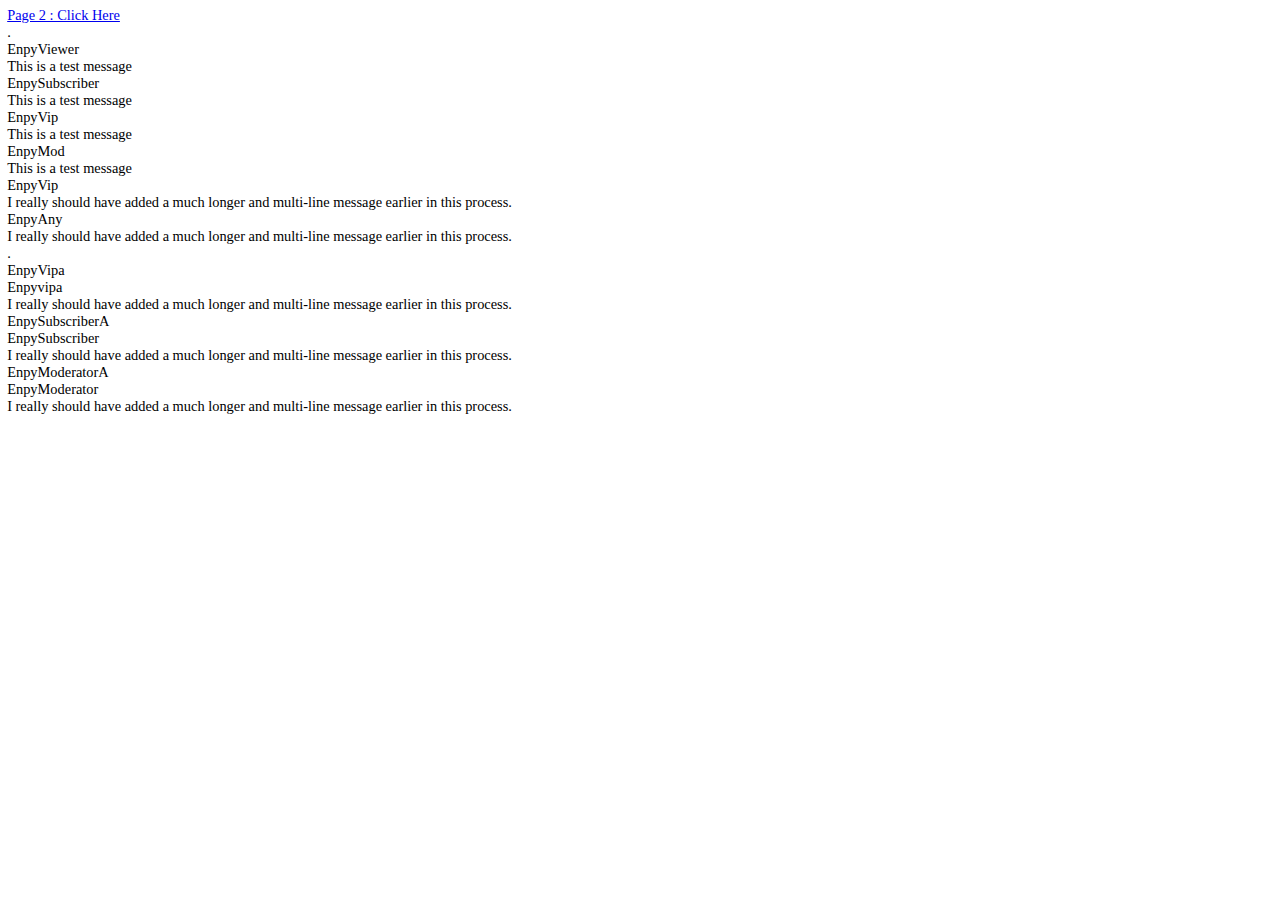
==== docs/index.html @ 4945797c "Moving the index into the appropriate folder" ====
<!DOCTYPE html>
<html>

<head>
    <link rel="stylesheet" href="docs/css/cssEdits.css">
</head>

<script>
    function random() {
        let r = document.getElementsByClassName("message");
        document.body.style.zoom = "90%";
        for (let i = 0; i < r.length; i++) {
            r[i].style.setProperty('--placement', String(Math.floor(Math.random() * 50) + 10) + '%');
        }

        function randomDelay(string) {

        }
    }

</script>

<body onload="random()">

    <a href="docs/demos/Page2.html">Page 2 : Click Here</a>

    <div class="main-container">
        <div class="msg_overflow_fix">.</div>
        <div class="msg follower" data-sender="2" data-msgid="3" id="msg-4">
            <div class="meta">
                <div class="container">
                    <div class="box green" style="background-color:blackl; animation: rotate 40s linear infinite;">
                        <div class="side side--front" style="--multiplier: -2">
                            <div class="side side--pip "></div>
                        </div>
                        <div class="side side--front">
                            <div class="side side--pip"></div>
                            <div class="side side--pip"></div>
                            <div class="side side--pip"></div>
                            <div class="side side--pip"></div>
                            <div class="side side--pip"></div>
                            <div class="side side--pip"></div>
                        </div>
                        <div class="side side--left" style="--multiplier: -2;">
                            <div class="side side--pip"></div>
                            <div class="side side--pip"></div>
                        </div>
                        <div class="side side--left">
                            <div class="side side--pip"></div>
                            <div class="side side--pip"></div>
                            <div class="side side--pip"></div>
                            <div class="side side--pip"></div>
                            <div class="side side--pip"></div>
                        </div>
                        <div class="side side--top" style="--multiplier: -2">
                            <div class="side side--pip"></div>
                            <div class="side side--pip"></div>
                            <div class="side side--pip"></div>
                        </div>
                        <div class="side side--top">
                            <div class="side side--pip"></div>
                            <div class="side side--pip"></div>
                            <div class="side side--pip"></div>
                            <div class="side side--pip"></div>
                        </div>
                    </div>
                </div>
                <div class="name">EnpyViewer</div>
            </div>
            <div class="message">This is a test message</div>
            <div class="msg_overflow_fix"></div>
        </div>




        <div class="msg subscriber" data-sender="2" data-msgid="3" id="msg-4">
            <div class="meta">
                <div class="container">
                    <div class="box purple" style="background-color:blackl; animation: rotate 60s linear infinite;">
                        <div class="side side--front" style="--multiplier: -2">
                            <div class="side side--pip "></div>
                        </div>
                        <div class="side side--front">
                            <div class="side side--pip"></div>
                            <div class="side side--pip"></div>
                            <div class="side side--pip"></div>
                            <div class="side side--pip"></div>
                            <div class="side side--pip"></div>
                            <div class="side side--pip"></div>
                        </div>
                        <div class="side side--left" style="--multiplier: -2;">
                            <div class="side side--pip"></div>
                            <div class="side side--pip"></div>
                        </div>
                        <div class="side side--left">
                            <div class="side side--pip"></div>
                            <div class="side side--pip"></div>
                            <div class="side side--pip"></div>
                            <div class="side side--pip"></div>
                            <div class="side side--pip"></div>
                        </div>
                        <div class="side side--top" style="--multiplier: -2">
                            <div class="side side--pip"></div>
                            <div class="side side--pip"></div>
                            <div class="side side--pip"></div>
                        </div>
                        <div class="side side--top">
                            <div class="side side--pip"></div>
                            <div class="side side--pip"></div>
                            <div class="side side--pip"></div>
                            <div class="side side--pip"></div>
                        </div>
                    </div>
                </div>
                <div class="name">EnpySubscriber</div>
            </div>
            <div class="message">This is a test message</div>
            <div class="msg_overflow_fix"></div>
        </div>


        <div class="msg vip" data-sender="2" data-msgid="3" id="msg-4">
            <div class="meta">
                <div class="container" style="transform: scale(-1, 1);">
                    <div class="box purple" style="background-color:blackl; animation: rotate 50s linear infinite;">
                        <div class="side side--front" style="--multiplier: -2">
                            <div class="side side--pip "></div>
                        </div>
                        <div class="side side--front">
                            <div class="side side--pip"></div>
                            <div class="side side--pip"></div>
                            <div class="side side--pip"></div>
                            <div class="side side--pip"></div>
                            <div class="side side--pip"></div>
                            <div class="side side--pip"></div>
                        </div>
                        <div class="side side--left" style="--multiplier: -2;">
                            <div class="side side--pip"></div>
                            <div class="side side--pip"></div>
                        </div>
                        <div class="side side--left">
                            <div class="side side--pip"></div>
                            <div class="side side--pip"></div>
                            <div class="side side--pip"></div>
                            <div class="side side--pip"></div>
                            <div class="side side--pip"></div>
                        </div>
                        <div class="side side--top" style="--multiplier: -2">
                            <div class="side side--pip"></div>
                            <div class="side side--pip"></div>
                            <div class="side side--pip"></div>
                        </div>
                        <div class="side side--top">
                            <div class="side side--pip"></div>
                            <div class="side side--pip"></div>
                            <div class="side side--pip"></div>
                            <div class="side side--pip"></div>
                        </div>
                    </div>
                </div>
                <div class="name">EnpyVip</div>
            </div>
            <div class="message">This is a test message</div>
            <div class="msg_overflow_fix"></div>
        </div>

        <div class="msg mod" data-sender="2" data-msgid="3" id="msg-4">
            <div class="meta">
                <div class="container" style="transform: scale(-1, 1);">
                    <div class="box green" style="background-color:blackl; animation: rotate 45s linear infinite;">
                        <div class="side side--front" style="--multiplier: -2">
                            <div class="side side--pip "></div>
                        </div>
                        <div class="side side--front">
                            <div class="side side--pip"></div>
                            <div class="side side--pip"></div>
                            <div class="side side--pip"></div>
                            <div class="side side--pip"></div>
                            <div class="side side--pip"></div>
                            <div class="side side--pip"></div>
                        </div>
                        <div class="side side--left" style="--multiplier: -2;">
                            <div class="side side--pip"></div>
                            <div class="side side--pip"></div>
                        </div>
                        <div class="side side--left">
                            <div class="side side--pip"></div>
                            <div class="side side--pip"></div>
                            <div class="side side--pip"></div>
                            <div class="side side--pip"></div>
                            <div class="side side--pip"></div>
                        </div>
                        <div class="side side--top" style="--multiplier: -2">
                            <div class="side side--pip"></div>
                            <div class="side side--pip"></div>
                            <div class="side side--pip"></div>
                        </div>
                        <div class="side side--top">
                            <div class="side side--pip"></div>
                            <div class="side side--pip"></div>
                            <div class="side side--pip"></div>
                            <div class="side side--pip"></div>
                        </div>
                    </div>
                </div>
                <div class="name">EnpyMod</div>
            </div>
            <div class="message">This is a test message</div>
            <div class="msg_overflow_fix"></div>
        </div>

        <div class="msg vip2" data-sender="2" data-msgid="3" id="msg-4">
            <div class="meta">
                <div class="name">EnpyVip</div>
            </div>
            <div class="message" style="animation: wobble 10s linear infinite;">I really should have added a much longer
                and multi-line message earlier in this process. </div>
            <div class="msg_overflow_fix"></div>
        </div>

        <div class="msg any" data-sender="2" data-msgid="3" id="msg-">
            <div class="meta">

                <div class="container">
                    <div class="box green" style="background-color:blackl; animation: rotate 35s linear infinite;">
                        <div class="side side--front" style="--multiplier: -2">
                            <div class="side side--pip"></div>
                        </div>
                        <div class="side side--front">
                            <div class="side side--pip"></div>
                            <div class="side side--pip"></div>
                            <div class="side side--pip"></div>
                            <div class="side side--pip"></div>
                            <div class="side side--pip"></div>
                            <div class="side side--pip"></div>
                        </div>
                        <div class="side side--left" style="--multiplier: -2;">
                            <div class="side side--pip"></div>
                            <div class="side side--pip"></div>
                        </div>
                        <div class="side side--left">
                            <div class="side side--pip"></div>
                            <div class="side side--pip"></div>
                            <div class="side side--pip"></div>
                            <div class="side side--pip"></div>
                            <div class="side side--pip"></div>
                        </div>
                        <div class="side side--top" style="--multiplier: -2">
                            <div class="side side--pip"></div>
                            <div class="side side--pip"></div>
                            <div class="side side--pip"></div>
                        </div>
                        <div class="side side--top">
                            <div class="side side--pip"></div>
                            <div class="side side--pip"></div>
                            <div class="side side--pip"></div>
                            <div class="side side--pip"></div>
                        </div>
                    </div>
                </div>
                <div class="name">EnpyAny</div>
            </div>
            <div class="message" style="animation: wobbleTagged 5s linear infinite;">I really should have added a much
                longer and multi-line message earlier in this process. </div>
            <div class="msg_overflow_fix"></div>
        </div>
    </div>
    </div>
    <div class="main-container">
        <div class="msg_overflow_fix">.</div>

        <div class="msg vip2" data-sender="2" data-msgid="3" id="msg-4">
            <div class="meta">
                <div class="name">EnpyVipa</div>
            </div>
            <div class="box--positioner purple">
                Enpyvipa
                <div class="box--container">
                    <div
                        style="transform-style: preserve-3d; transform: translateX(20px) rotateZ(45deg) rotateY(45deg);">
                        <div class="face face--front ">
                            <div class="side side--pip"></div>
                        </div>
                        <div class="face face--front green" style="--multiplier: -2">
                            <div class="side side--pip"></div>
                            <div class="side side--pip"></div>
                            <div class="side side--pip"></div>
                            <div class="side side--pip"></div>
                            <div class="side side--pip"></div>
                            <div class="side side--pip"></div>
                        </div>
                        <div class="face face--left">
                            <div class="side side--pip"></div>
                            <div class="side side--pip"></div>
                        </div>
                        <div class="face face--left green" style="--multiplier: -2">
                            <div class="side side--pip"></div>
                            <div class="side side--pip"></div>
                            <div class="side side--pip"></div>
                            <div class="side side--pip"></div>
                            <div class="side side--pip"></div>
                        </div>
                        <div class="face face--top">
                            <div class="side side--pip"></div>
                            <div class="side side--pip"></div>
                            <div class="side side--pip"></div>
                        </div>
                        <div class="face face--top green" style="--multiplier: -2">
                            <div class="side side--pip"></div>
                            <div class="side side--pip"></div>
                            <div class="side side--pip"></div>
                            <div class="side side--pip"></div>
                        </div>
                    </div>
                </div>
            </div>
            <div class="message" style="animation: wobble 10s linear infinite; z-index: 2;">I really should have
                added a much
                longer
                and multi-line message earlier in this process.
            </div>
        </div>

        <div class="msg_overflow_fix"></div>
        <div class="msg subscriber" data-sender="2" data-msgid="3" id="msg-4">
            <div class="meta">
                <div class="name">EnpySubscriberA</div>
            </div>
            <div class="box--positioner purple">
                EnpySubscriber
                <div class="box--container" style="animation: spin 20s linear infinite;">
                    <div
                        style="transform-style: preserve-3d; transform: translateX(20px) rotateZ(45deg) rotateY(45deg);">
                        <div class="face face--front ">
                            <div class="side side--pip"></div>
                        </div>
                        <div class="face face--front" style="--multiplier: -2">
                            <div class="side side--pip"></div>
                            <div class="side side--pip"></div>
                            <div class="side side--pip"></div>
                            <div class="side side--pip"></div>
                            <div class="side side--pip"></div>
                            <div class="side side--pip"></div>
                        </div>
                        <div class="face face--left">
                            <div class="side side--pip"></div>
                            <div class="side side--pip"></div>
                        </div>
                        <div class="face face--left" style="--multiplier: -2">
                            <div class="side side--pip"></div>
                            <div class="side side--pip"></div>
                            <div class="side side--pip"></div>
                            <div class="side side--pip"></div>
                            <div class="side side--pip"></div>
                        </div>
                        <div class="face face--top">
                            <div class="side side--pip"></div>
                            <div class="side side--pip"></div>
                            <div class="side side--pip"></div>
                        </div>
                        <div class="face face--top" style="--multiplier: -2">
                            <div class="side side--pip"></div>
                            <div class="side side--pip"></div>
                            <div class="side side--pip"></div>
                            <div class="side side--pip"></div>
                        </div>
                    </div>
                </div>
            </div>
            <div class="message" style="animation: wobble 10s linear infinite; z-index: 2;">I really should have
                added a much
                longer
                and multi-line message earlier in this process.
            </div>
        </div>
        <div class="msg_overflow_fix"></div>
        <div class="msg mod" data-sender="2" data-msgid="3" id="msg-4">
            <div class="meta">
                <div class="name">EnpyModeratorA</div>
            </div>
            <div class="box--positioner green">
                EnpyModerator
                <div class="box--container" style="animation: spin 15s linear infinite;">
                    <div
                        style="transform-style: preserve-3d; transform: translateX(20px) rotateZ(45deg) rotateY(45deg);">
                        <div class="face face--front ">
                            <div class="side side--pip"></div>
                        </div>
                        <div class="face face--front" style="--multiplier: -2">
                            <div class="side side--pip"></div>
                            <div class="side side--pip"></div>
                            <div class="side side--pip"></div>
                            <div class="side side--pip"></div>
                            <div class="side side--pip"></div>
                            <div class="side side--pip"></div>
                        </div>
                        <div class="face face--left">
                            <div class="side side--pip"></div>
                            <div class="side side--pip"></div>
                        </div>
                        <div class="face face--left" style="--multiplier: -2">
                            <div class="side side--pip"></div>
                            <div class="side side--pip"></div>
                            <div class="side side--pip"></div>
                            <div class="side side--pip"></div>
                            <div class="side side--pip"></div>
                        </div>
                        <div class="face face--top">
                            <div class="side side--pip"></div>
                            <div class="side side--pip"></div>
                            <div class="side side--pip"></div>
                        </div>
                        <div class="face face--top" style="--multiplier: -2">
                            <div class="side side--pip"></div>
                            <div class="side side--pip"></div>
                            <div class="side side--pip"></div>
                            <div class="side side--pip"></div>
                        </div>
                    </div>
                </div>
            </div>
            <div class="message" style="animation: wobble 10s linear infinite; z-index: 2;">I really should have
                added a much
                longer
                and multi-line message earlier in this process.
            </div>
        </div>
        <div class="msg_overflow_fix"></div>
    </div>
    </div>


    <div style="padding-left: 100px;"></div>

    </div>
</body>

</html>

<!-- <div class="msg " + _0x5950ee + "" data-sender="" + _0x8652ca + "" data-msgid="" + _0x2202ac + "" id="msg-" + totalMessages + ""> -->
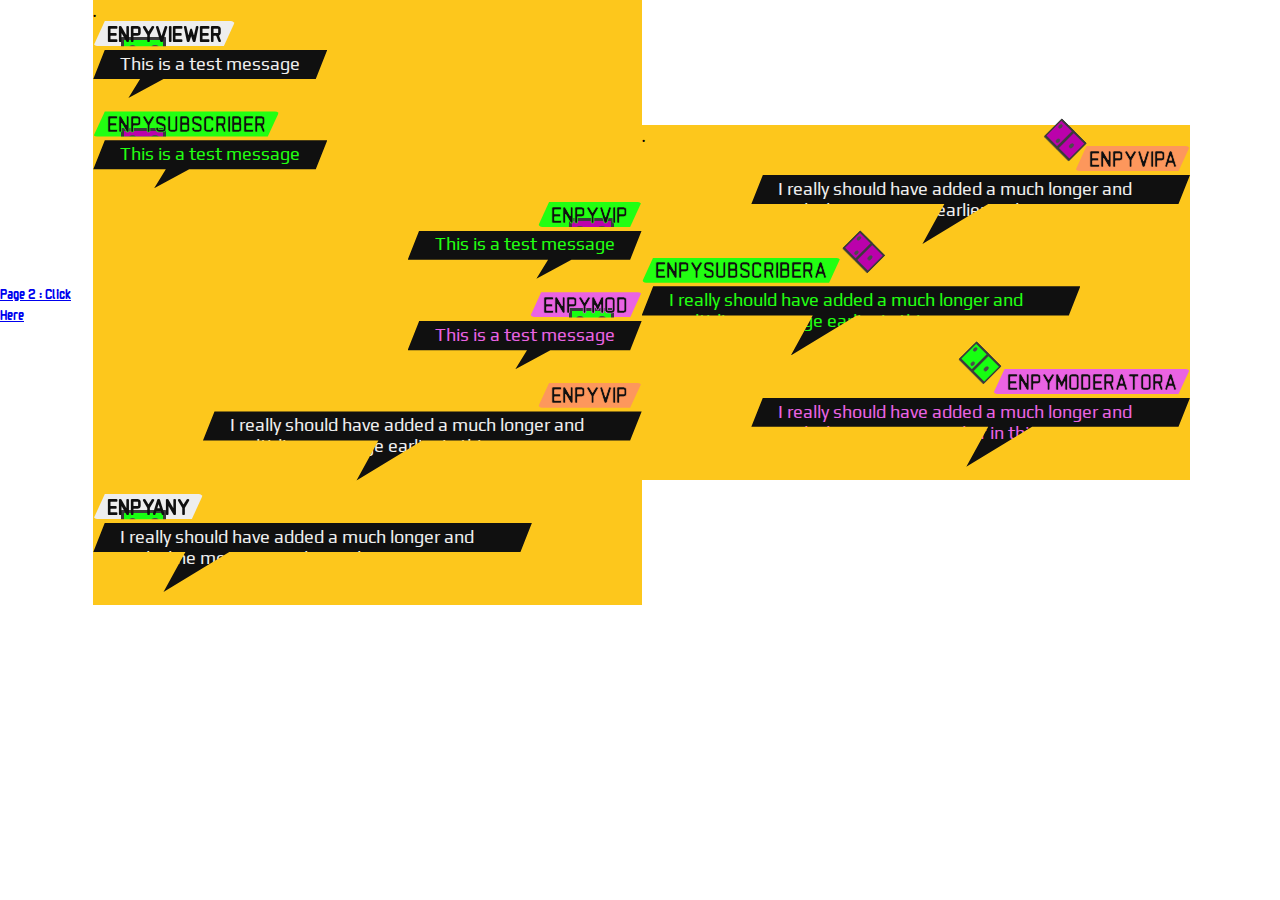
==== commit f750cd09: "Updating hyperlinks appropriately" ====
--- a/docs/index.html
+++ b/docs/index.html
@@ -2,7 +2,7 @@
 <html>
 
 <head>
-    <link rel="stylesheet" href="docs/css/cssEdits.css">
+    <link rel="stylesheet" href="css/cssEdits.css">
 </head>
 
 <script>
@@ -22,7 +22,7 @@
 
 <body onload="random()">
 
-    <a href="docs/demos/Page2.html">Page 2 : Click Here</a>
+    <a href="demos/Page2.html">Page 2 : Click Here</a>
 
     <div class="main-container">
         <div class="msg_overflow_fix">.</div>
--- a/docs/css/cssEdits.css
+++ b/docs/css/cssEdits.css
@@ -0,0 +1,599 @@
+@import url('https://cdnjs.cloudflare.com/ajax/libs/animate.css/4.1.1/animate.min.css');
+@import url('https://fonts.googleapis.com/css2?family=Monomaniac+One&display=swap');
+@import url('https://fonts.googleapis.com/css2?family=Play&display=swap');
+
+:root {
+  --folCol: #eee;
+  --subCol: #22FF12;
+  --vipCol: #22FF12;
+  --modCol: #ea63e3;
+}
+
+* {
+  font-family: "Monomaniac One", sans-serif;
+  overflow: visible;
+}
+
+body {
+  width: 100%;
+  height: 100%;
+  margin: 0;
+  padding: 0;
+  overflow: hidden;
+  display: flex;
+  justify-content: center;
+  align-items: center;
+}
+
+.main-container {
+  display: flex;
+  flex-direction: column;
+  justify-content: flex-end;
+  height: 100%;
+  box-sizing: border-box;
+  overflow: visible;
+  width: 45%;
+  background: #fdc71c;
+}
+
+.msg {
+  position: relative;
+  display: flex;
+  flex-direction: column;
+  box-sizing: border-box;
+  margin-bottom: 15px;
+  width: 100%;
+  min-height: 60px
+}
+
+.msg_overflow_fix {
+  flex-shrink: 0;
+  position: relative;
+  overflow: visible !important;
+}
+
+.emote {
+  height: 36px;
+  min-width: 36px;
+}
+
+.meta {
+  background: var(--folCol);
+  width: fit-content;
+  border-radius: 5px;
+  padding: 2px 15px;
+  margin-bottom: 4px;
+  clip-path: polygon(calc(0% + 1vw) 0,
+      /* left top */
+      100% 0,
+      /* right top */
+      calc(100% - 1vw) 100%,
+      /* right bottom */
+      0 100%
+      /* left bottom */
+    );
+}
+
+.name {
+  color: #101010;
+  text-transform: uppercase;
+  width: fit-content;
+  font-weight: 400;
+  font-size: 24px;
+  line-height: 22px;
+  margin-bottom: 2px;
+  max-width: 375px;
+  text-overflow: ellipsis;
+  transform: translateZ(50px);
+}
+
+
+/* .meta::after {
+  content: '';
+  position: absolute;
+  bottom: -11px;
+  left: 30px;
+  width: 24px;
+  height: 12px;
+  background: var(--folCol);
+  clip-path: polygon(0 0, 100% 0, 50% 100%);
+  
+} */
+
+.message {
+  position: relative;
+  background-color: #101010;
+  backface-visibility: hidden;
+  padding: .35vh 30px 3vh 30px;
+  /* border-radius: 5px;  */
+  color: var(--folCol);
+  font-size: 2.25vh;
+  font-family: 'Play', sans-serif;
+  height: fit-content;
+  box-sizing: border-box;
+  word-break: normal;
+  word-wrap: break-word;
+  max-width: 80%;
+  align-self: flex-start;
+  overflow: visible;
+
+  --placement: 50%;
+
+  clip-path: polygon(calc(0% + 1vw) 0,
+      100% 0,
+      calc(100% - 1vw) 3.6vh,
+      calc(var(--placement) + 15%) 3.6vh,
+      var(--placement) 100%,
+      calc(var(--placement) + 5%) 3.6vh,
+      0% 3.6vh);
+}
+
+.message::after {
+  position: relative;
+  background-color: #101010;
+  height: fit-content;
+  box-sizing: border-box;
+  max-width: 80%;
+  align-self: flex-start;
+  overflow: visible;
+  /* clip-path: polygon(
+
+    calc(50 - 5%) 50%,
+    50% 100%,
+    calc(50% + 5%) 50%,
+
+    
+  ); */
+}
+
+/* .message::after {
+  content: '';
+  position: absolute;
+  top: 0;
+  right: -4px;
+  background: var(--folCol);
+  /* border-radius: 5px; 
+  width: 25px;
+  height: 100%;
+  z-index: -2; 
+
+  clip-path: polygon(
+    calc(0% + 1vw) 0, 
+    100% 0, 
+    calc(100% - 1vw) calc(100% - 10px), 
+    0 calc(100% - 10px) 
+  );
+} */
+
+
+.subscriber .meta {
+  background: var(--subCol);
+  -webkit-text-stroke: 0.78px var(--subCol);
+}
+
+.subscriber .meta::after {
+  background: var(--subCol);
+}
+
+.subscriber .message::after {
+  background: var(--subCol);
+}
+
+.subscriber .message {
+  color: var(--subCol);
+  max-width: 80%;
+}
+
+.mod .meta {
+  background: var(--modCol);
+  -webkit-text-stroke: 0.78px var(--modCol);
+  align-self: flex-end;
+}
+
+.mod .meta::after {
+  background: var(--modCol);
+  left: unset;
+  right: 27px;
+}
+
+.mod .message {
+  color: var(--modCol);
+  max-width: 80%;
+  margin-left: 4px;
+  align-self: flex-end;
+}
+
+.mod .message::after {
+  left: -4px;
+  background: var(--modCol);
+  z-index: -1;
+}
+
+.vip .meta {
+  background: var(--vipCol);
+  -webkit-text-stroke: 0.78px var(--vipCol);
+  align-self: flex-end;
+}
+
+.vip .meta::after {
+  background: var(--vipCol);
+  left: unset;
+  right: 27px;
+}
+
+.vip .message {
+  color: var(--vipCol);
+  max-width: 80%;
+  margin-left: 4px;
+  align-self: flex-end;
+}
+
+.vip .message::after {
+  left: -4px;
+  background: var(--vipCol);
+}
+
+
+.vip2 .meta {
+  background: #fd975c;
+  -webkit-text-stroke: 0.78px #fd975c;
+  align-self: flex-end;
+}
+
+.vip2 .meta::after {
+  background: #fd975c;
+  left: unset;
+  right: 27px;
+}
+
+.vip2 .message {
+  color: var(--folCol);
+  max-width: 80%;
+  margin-left: 4px;
+  align-self: flex-end;
+}
+
+.vip2 .message::after {
+  left: -4px;
+  background: #fd975c;
+}
+
+.container {
+  justify-content: right;
+  padding: 0;
+}
+
+.box {
+  /* width: 100%;
+  height: 100%; */
+  /* transform: translateX(-50%) translateY(-50%); */
+  position: absolute;
+  transform-style: preserve-3d;
+}
+
+.green {
+  /* --top: #17C011;
+  --left: #177111;
+  --front: #17FF11; */
+  --top: #17FF11;
+  --left: #17FF11;
+  --front: #17FF11;
+  background-color: #17C011;
+  border-color: #101010;
+}
+
+.purple {
+  /* --top: #BB01AB;
+  --left: #900080;
+  --front: #FF00E2; */
+  --top: #BB01AB;
+  --left: #BB01AB;
+  --front: #BB01AB;
+  background-color: #900080;
+  border-color: #4a4a4a;
+}
+
+.box--positioner {
+  transform-origin: center;
+  scale: .7;
+  align-self: flex-end;
+  position: absolute;
+  padding: 2px 15px;
+  transform: translateX(-55%) translateY(7px);
+  overflow: visible;
+  color: transparent;
+  background-color: transparent;
+  text-transform: uppercase;
+  width: fit-content;
+  font-weight: 400;
+  font-size: 24px;
+  line-height: 22px;
+  margin-bottom: 2px;
+  max-width: 375px;
+}
+
+.subscriber .box--positioner {
+  align-self: flex-start;
+  position: absolute;
+  transform: translateX(55%) translateY(7px);
+}
+
+.box--container {
+  --dimension: 40px;
+
+  position: absolute;
+  transform-style: preserve-3d;
+  top: calc((var(--dimension) / 4) *-1);
+  left: calc(var(--dimension)/2);
+
+  animation: spin 10s linear infinite;
+}
+
+.subscriber .box--container {  
+  left: calc(100% - (var(--dimension)/2));
+}
+
+.face {
+  width: var(--dimension);
+  height: var(--dimension);
+  border: #3a3a3a;
+  border-style: solid;
+  border-radius: 3%;
+  box-sizing: border-box;
+  display: grid;
+  grid-template-areas:
+    ". . . . . . ."
+    ". a . . . c ."
+    ". . . . . . ."
+    ". e . g . f ."
+    ". . . . . . ."
+    ". d . . . b ."
+    ". . . . . . .";
+  grid-template-rows: repeat(7, 1fr);
+  grid-template-columns: repeat(7, 1fr);
+  align-self: center;
+  justify-self: center;
+  position: absolute;
+  transform-style: preserve-3d;
+}
+
+.face--front {
+  --multiplier: 2;
+  transform: rotateY(0) translateX(-25px) translateZ(calc((var(--dimension) - 1px) / var(--multiplier)));
+  background-color: var(--front);
+}
+
+.face--left {
+  --multiplier: 2;
+  transform: rotateY(-90deg) translateZ(calc(((var(--dimension) - 1px) / var(--multiplier) + 25px)));
+  background-color: var(--left);
+}
+
+.face--top {
+  --multiplier: 2;
+  transform: rotateX(90deg) translateX(-25px) translateZ(calc((var(--dimension) - 1px) / var(--multiplier)));
+  background-color: var(--top);
+}
+
+.side {
+  border: #3a3a3a;
+  border-style: solid;
+  border-radius: 3%;
+  box-sizing: border-box;
+  display: grid;
+  grid-template-areas:
+    ". . . . . . ."
+    ". a . . . c ."
+    ". . . . . . ."
+    ". e . g . f ."
+    ". . . . . . ."
+    ". d . . . b ."
+    ". . . . . . .";
+  grid-template-rows: repeat(7, 1fr);
+  grid-template-columns: repeat(7, 1fr);
+
+  align-items: center;
+  justify-content: center;
+  /* justify-content: space-between; */
+  --dimension: 50px;
+  position: absolute;
+  width: 50px;
+  height: 50px;
+  display: grid;
+  margin: 16px;
+}
+
+.side--front {
+  --multiplier: 2;
+  transform: rotateY(0) translateZ(calc(var(--dimension) / var(--multiplier)));
+  background-color: var(--front);
+}
+
+.side--left {
+  --multiplier: 2;
+  transform: rotateY(-90deg) translateZ(calc(var(--dimension) / var(--multiplier)));
+  background-color: var(--left);
+}
+
+.side--top {
+  --multiplier: 2;
+  transform: rotateX(90deg) translateZ(calc(var(--dimension) / var(--multiplier)));
+  background-color: var(--top);
+}
+
+.side--pip {
+  border-style: none;
+  display: block;
+  align-self: center;
+  justify-self: center;
+  width: calc(var(--dimension) / 6);
+  height: calc(var(--dimension) / 6);
+  border-radius: 50%;
+  /* background-color: #333; */
+  /* box-shadow: inset 0 3px #111, inset 0 -3px #555; */
+  grid-area: a;
+  background-color: #4a4a4a;
+}
+
+.side--pip:nth-child(2) {
+  grid-area: b;
+}
+
+.side--pip:nth-child(3) {
+  grid-area: c;
+}
+
+.side--pip:nth-child(4) {
+  grid-area: d;
+}
+
+.side--pip:nth-child(5) {
+  grid-area: e;
+}
+
+.side--pip:nth-child(6) {
+  grid-area: f;
+}
+
+.side--pip:nth-child(odd):last-child {
+  grid-area: g;
+}
+
+.shape {
+  width: 400px;
+  height: 500px;
+  position: absolute;
+  left: -300px;
+  top: -80px;
+  background-color: black;
+  z-index: -10;
+  transition: 1s;
+}
+
+@keyframes rotate {
+  0% {
+    /* transform: rotateX(-20deg) rotateY(30deg); */
+    transform: rotatex(-20deg) rotateY(30deg) rotateZ(0deg);
+    /* transform: translateX(-50%) translateY(-50%); */
+    transform: rotatex(20deg) rotateY(30deg) rotateZ(0deg);
+  }
+
+  50% {
+    /* transform: translateX(50%) translateY(-50%); */
+    transform: rotateX(160deg) rotateY(210deg) rotateZ(180deg);
+  }
+
+  100% {
+    transform: rotateX(-20deg) rotateY(30deg) rotateZ(360deg);
+    /* transform: translateX(-50%) translateY(-50%); */
+    transform: rotateX(18deg) rotateY(29deg) rotateZ(360deg);
+  }
+}
+
+@keyframes spin {
+  0% {
+    transform: rotatex(0deg) rotateY(0deg) rotateZ(0deg);
+  }
+
+  100% {
+    transform: rotatex(0deg) rotateY(360deg) rotateZ(0deg);
+  }
+}
+
+@keyframes float {
+  0% {
+    transform: translateY(0) rotateX(0);
+  }
+
+  50% {
+    transform: translateY(-20px) rotateX(3deg);
+  }
+
+  100% {
+    transform: translateY(0) rotateX(0);
+  }
+}
+
+/* 2.25vh; */
+@keyframes wobble {
+  0% {
+    clip-path: polygon(calc(0% + 1vw) 0,
+        calc(100% - 0.33vw) 0,
+        calc(100% - 1vw) calc(100% - 2vh),
+        0% calc(100% - 2vh));
+  }
+
+  25% {
+    clip-path: polygon(calc(0% + 1vw) 3%,
+        100% 0.33vw,
+        calc(100% - 0.6vw) calc(95% - 2vh),
+        2% calc(100% - 2vh));
+  }
+
+  75% {
+    clip-path: polygon(calc(0% + 1vw) 3%,
+        100% 0,
+        calc(100% - 1vw) calc(100% - 2vh),
+        4% calc(110% - 2vh));
+  }
+
+  100% {
+    clip-path: polygon(calc(0% + 1vw) 0,
+        calc(100% - 0.33vw) 0,
+        calc(100% - 1vw) calc(100% - 2vh),
+        0% calc(100% - 2vh));
+  }
+}
+
+/*
+ calc(0% + 1vw) 0, 
+    100% 0, 
+    calc(100% - 1vw) 3.6vh, 
+    calc(var(--placement) + 15%) 3.6vh, 
+    var(--placement) 100%,
+    calc(var(--placement) + 5%) 3.6vh, 
+    0% 3.6vh 
+    
+*/
+
+@keyframes wobbleTagged {
+  0% {
+    clip-path: polygon(calc(0% + 1vw) 0,
+        calc(100% - 0.33vw) 0,
+        calc(100% - 1vw) calc(100% - 2vh),
+        calc(var(--placement) + 15%) calc(100% - 2vh),
+        var(--placement) 100%,
+        calc(var(--placement) + 5%) calc(100% - 2vh),
+        0% calc(100% - 2vh));
+  }
+
+  25% {
+    clip-path: polygon(calc(0% + 1vw) 3%,
+        100% 0.33vw,
+        calc(100% - 0.6vw) calc(95% - 2vh),
+        calc(var(--placement) + 15%) calc(97.5% - 2vh),
+        var(--placement) 100%,
+        calc(var(--placement) + 5%) calc(97.5% - 2vh),
+        2% calc(100% - 2vh));
+  }
+
+  75% {
+    clip-path: polygon(calc(0% + 1vw) 3%,
+        100% 0,
+        calc(100% - 1vw) calc(100% - 2vh),
+        calc(var(--placement) + 15%) calc(105% - 2vh),
+        var(--placement) 100%,
+        calc(var(--placement) + 5%) calc(105% - 2vh),
+        4% calc(110% - 2vh));
+  }
+
+  100% {
+    clip-path: polygon(calc(0% + 1vw) 0,
+        calc(100% - 0.33vw) 0,
+        calc(100% - 1vw) calc(100% - 2vh),
+        calc(var(--placement) + 15%) calc(100% - 2vh),
+        var(--placement) 100%,
+        calc(var(--placement) + 5%) calc(100% - 2vh),
+        0% calc(100% - 2vh));
+  }
+}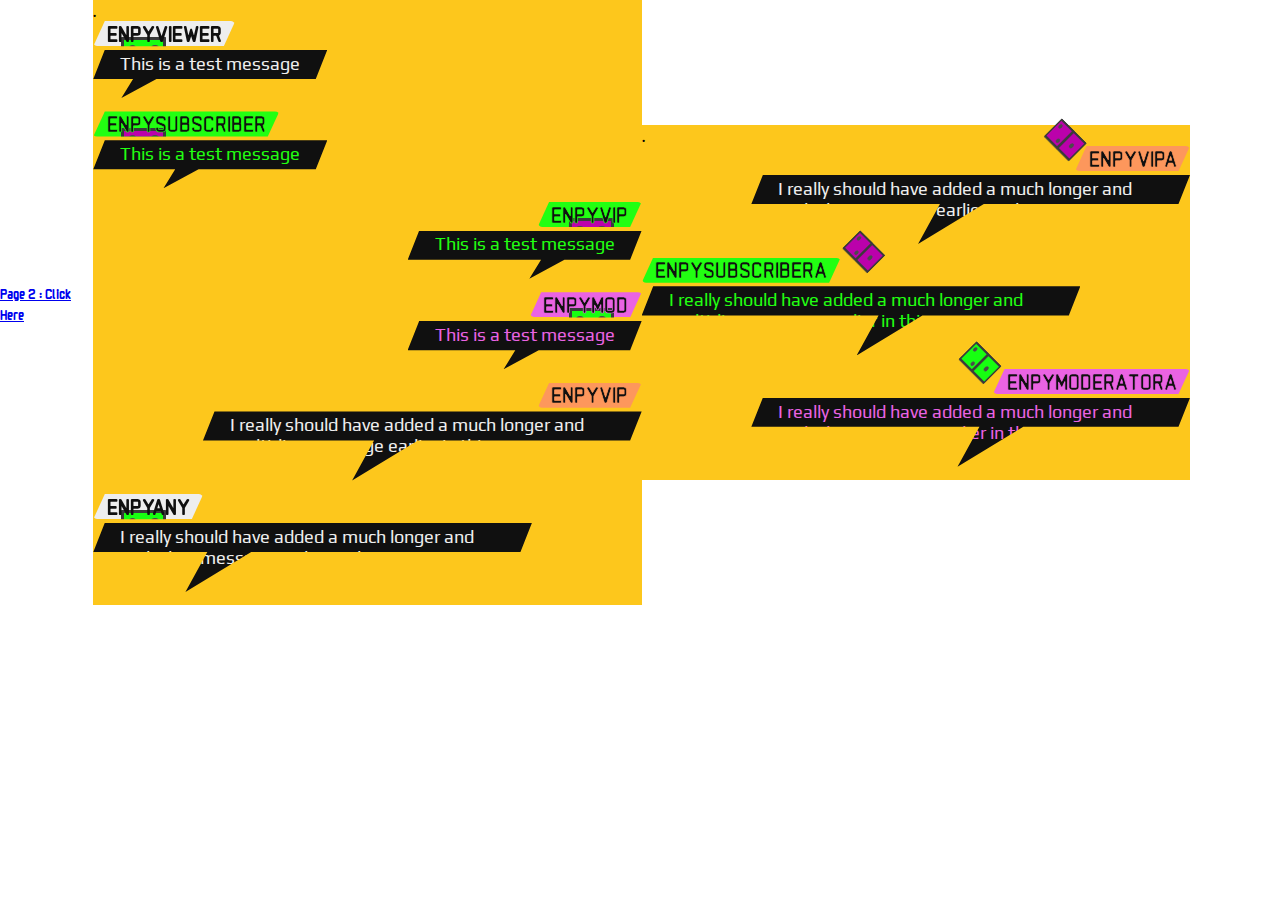
==== commit 9096a249: "Fixing href pointing. Damn capitilisation" ====
--- a/docs/index.html
+++ b/docs/index.html
@@ -22,7 +22,7 @@
 
 <body onload="random()">
 
-    <a href="demos/Page2.html">Page 2 : Click Here</a>
+    <a href="demos/page2.html">Page 2 : Click Here</a>
 
     <div class="main-container">
         <div class="msg_overflow_fix">.</div>
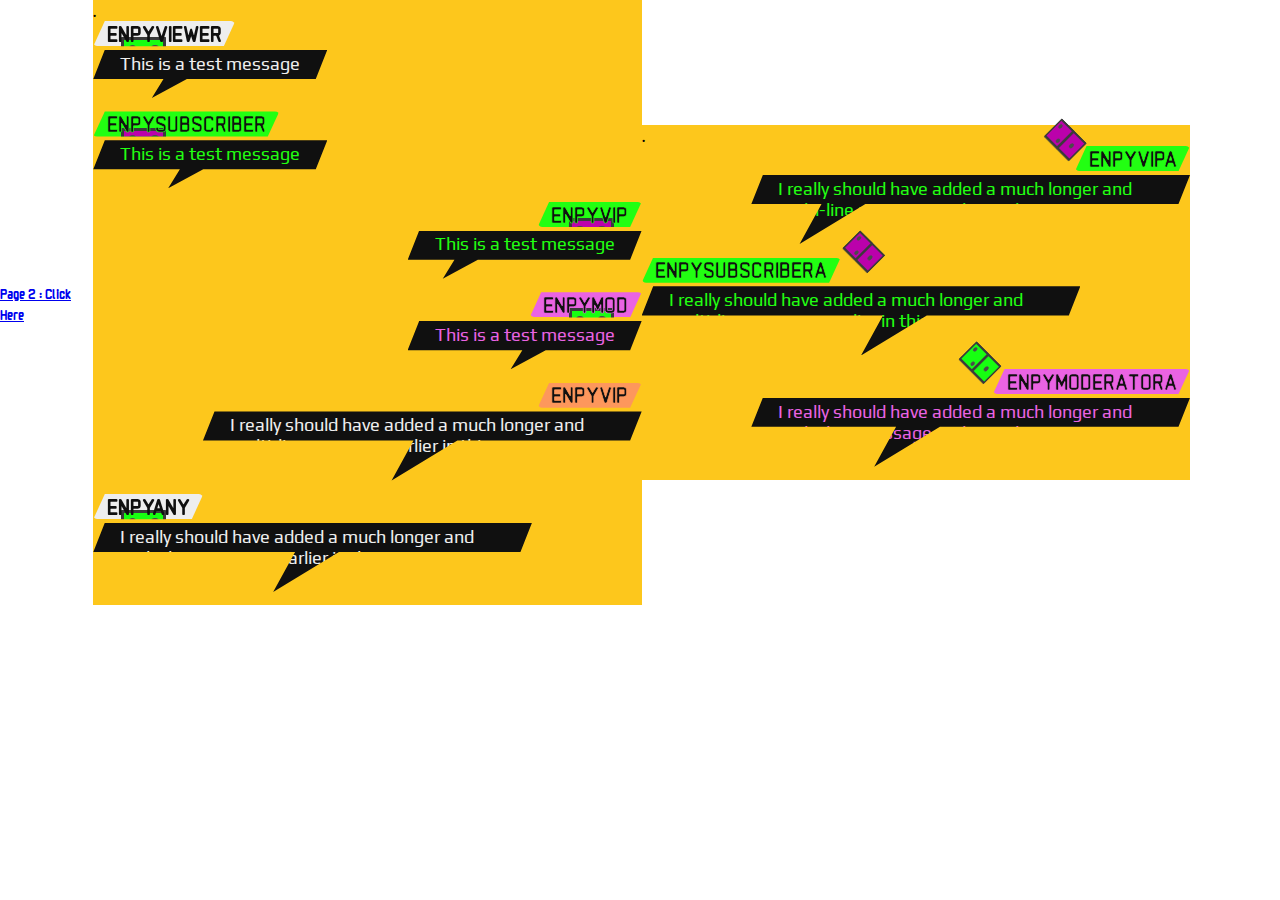
==== commit ac9fa179: "First portfolio page happily setup" ====
--- a/docs/index.html
+++ b/docs/index.html
@@ -270,7 +270,7 @@
     <div class="main-container">
         <div class="msg_overflow_fix">.</div>
 
-        <div class="msg vip2" data-sender="2" data-msgid="3" id="msg-4">
+        <div class="msg vip" data-sender="2" data-msgid="3" id="msg-4">
             <div class="meta">
                 <div class="name">EnpyVipa</div>
             </div>
